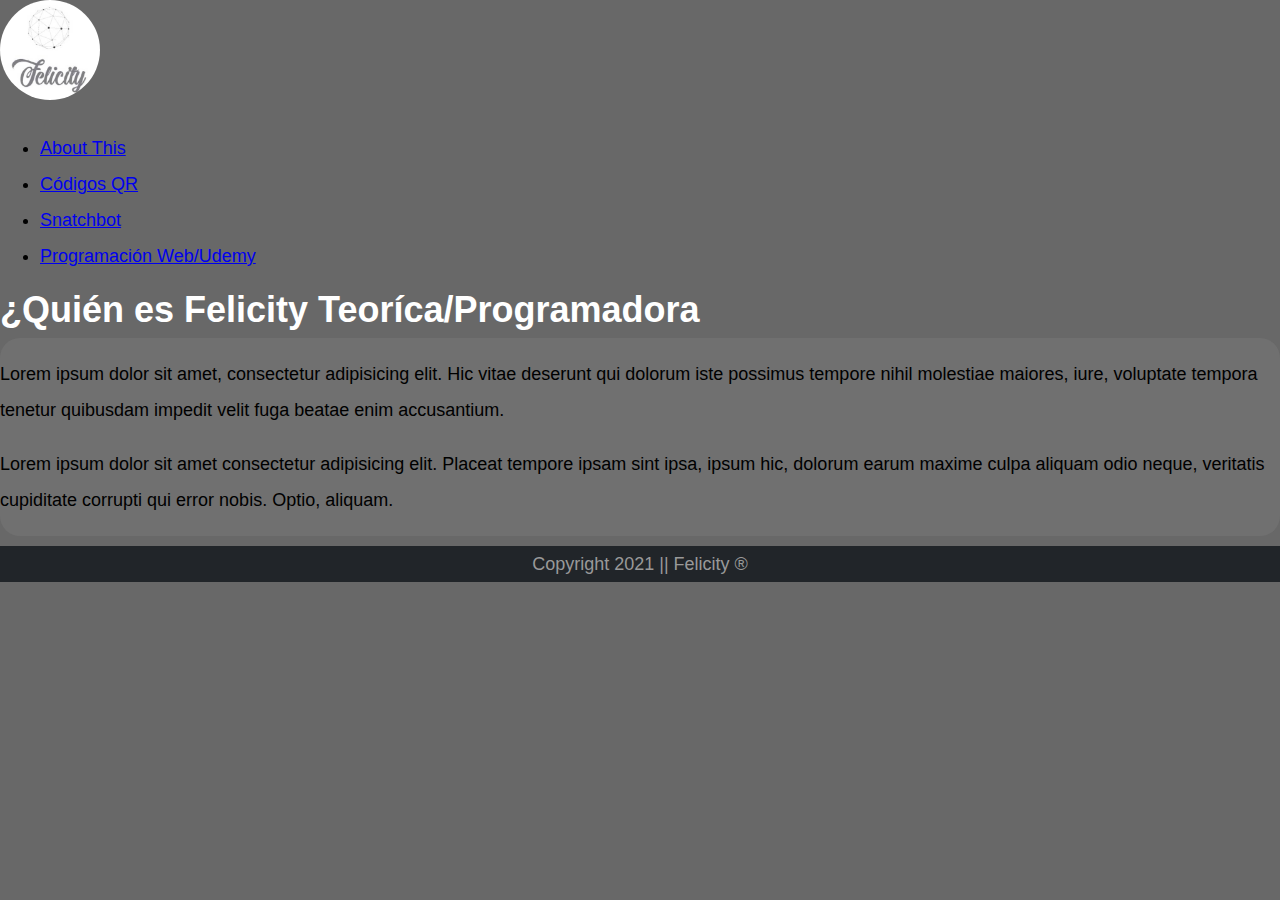
==== about.html @ 3e067ce7 "se añadio pagina about, y algunos estilos" ====
<!DOCTYPE html>
<html lang="en">
<head>
    <meta charset="UTF-8">
    <meta http-equiv="X-UA-Compatible" content="IE=edge">
    <meta name="viewport" content="width=device-width, initial-scale=1.0">
    <title>About This || Felicity</title>
    <link rel="stylesheet" href="https://use.fontawesome.com/releases/v5.15.3/css/all.css" integrity="sha384-SZXxX4whJ79/gErwcOYf+zWLeJdY/qpuqC4cAa9rOGUstPomtqpuNWT9wdPEn2fk" crossorigin="anonymous">
    <link rel="icon" href="assets/icon.ico">
    <link rel="preconnect" href="https://fonts.gstatic.com">
    <link href="https://fonts.googleapis.com/css2?family=Roboto:ital,wght@0,100;0,300;1,400&display=swap" rel="stylesheet">
    <link href="https://cdn.jsdelivr.net/npm/bootstrap@5.0.1/dist/css/bootstrap.min.css" rel="stylesheet" integrity="sha384-+0n0xVW2eSR5OomGNYDnhzAbDsOXxcvSN1TPprVMTNDbiYZCxYbOOl7+AMvyTG2x" crossorigin="anonymous">
    <link rel="stylesheet" href="css/styles.css">
</head>

<nav class="navbar navbar-expand-lg navbar-dark bg-dark">
    <div class="container-fluid">
        <a href="main.html">
            <img src="assets/logo1.jpg" alt="" width="100" height="100" class="d-inline-block align-text-top" style="border-radius: 100%; margin-right: 10px;">
        </a>
      <div class="collapse navbar-collapse" id="navbarNav">
        <ul class="navbar-nav">
          <li class="nav-item">
            <a class="nav-link" href="about.html">About This</a>
          </li>
          <li class="nav-item">
            <a class="nav-link" href="https://www.qrcode-monkey.com/#about" target="_blank">Códigos QR</a>
          </li>
          <li class="nav-item">
            <a class="nav-link" href="https://support.snatchbot.me/docs" target="_blank">Snatchbot</a>
          </li>
          <li class="nav-item">
            <a class="nav-link" href="https://www.udemy.com/course/desarrollo-web-completo-con-html5-css3-js-php-y-mysql/" target="_blank">Programación Web/Udemy</a>
          </li>
        </ul>
      </div>
    </div>
</nav>

<body>
    <h1 class="alineacionH1">¿Quién es Felicity Teoríca/Programadora</h1>
    <div class="container principal">
        <article class="articulo-disenio">
            <p>
                Lorem ipsum dolor sit amet, consectetur adipisicing elit. Hic vitae deserunt qui dolorum iste possimus tempore nihil molestiae  maiores, iure, voluptate tempora tenetur quibusdam impedit velit fuga beatae enim accusantium.
            </p>
            <p>
                Lorem ipsum dolor sit amet consectetur adipisicing elit. Placeat tempore ipsam sint ipsa, ipsum hic, dolorum earum maxime culpa aliquam odio neque, veritatis cupiditate corrupti qui error nobis. Optio, aliquam.
            </p>
        </article>
    </div>
</body>

<footer class="footer-1">
    Copyright 2021 || Felicity &#174
</footer>

</html>
---- css/styles.css ----
body {
    margin: 0;
    padding: 0;
    font-family: 'Source Sans Pro', sans-serif;
    font-size: 18px;
    line-height: 2em;
    background-color: #686868;
}

h1 {
    text-align: center;
    color: white;
}

.alineacionH1 {
    margin-block: 10px 10px;
    text-align: left;
}

h2, i {
    font-size: 20px;
    text-align: center;
    color: white;
    margin: 5px;
}

p {
    font-family: Arial, Helvetica, sans-serif;
}

small {
    font-size: 25px;
}

.center-icon {
    padding: 5px 10px;
    display: flex;
    align-items: center;
}

.container {
    border-radius: 20px;
    display: flex;
    flex-wrap: nowrap;
    justify-content: center;
    background-color: #707070;
}

.principal {
    margin-top: 2px;
    margin-bottom: 2px;
}

.chat-content {
    height: 396.67px;
}

iframe {
    border-radius: 10px 10px;
    height: 100%;
}

.sec-1 {
    height: 470px;
    width: 300px;
    background-color: #f96699;
    border-radius: 15px;
    margin: 50px;
}

.sec-2 {
    height: 470px; 
    width: 300px;
    background-color: #38CCCC;
    border-radius: 15px;
    margin: 50px;
}

.footer-1{
    background-color: #212529;
    color: #999999;
    text-align: center;
    margin-top: 10px;
}
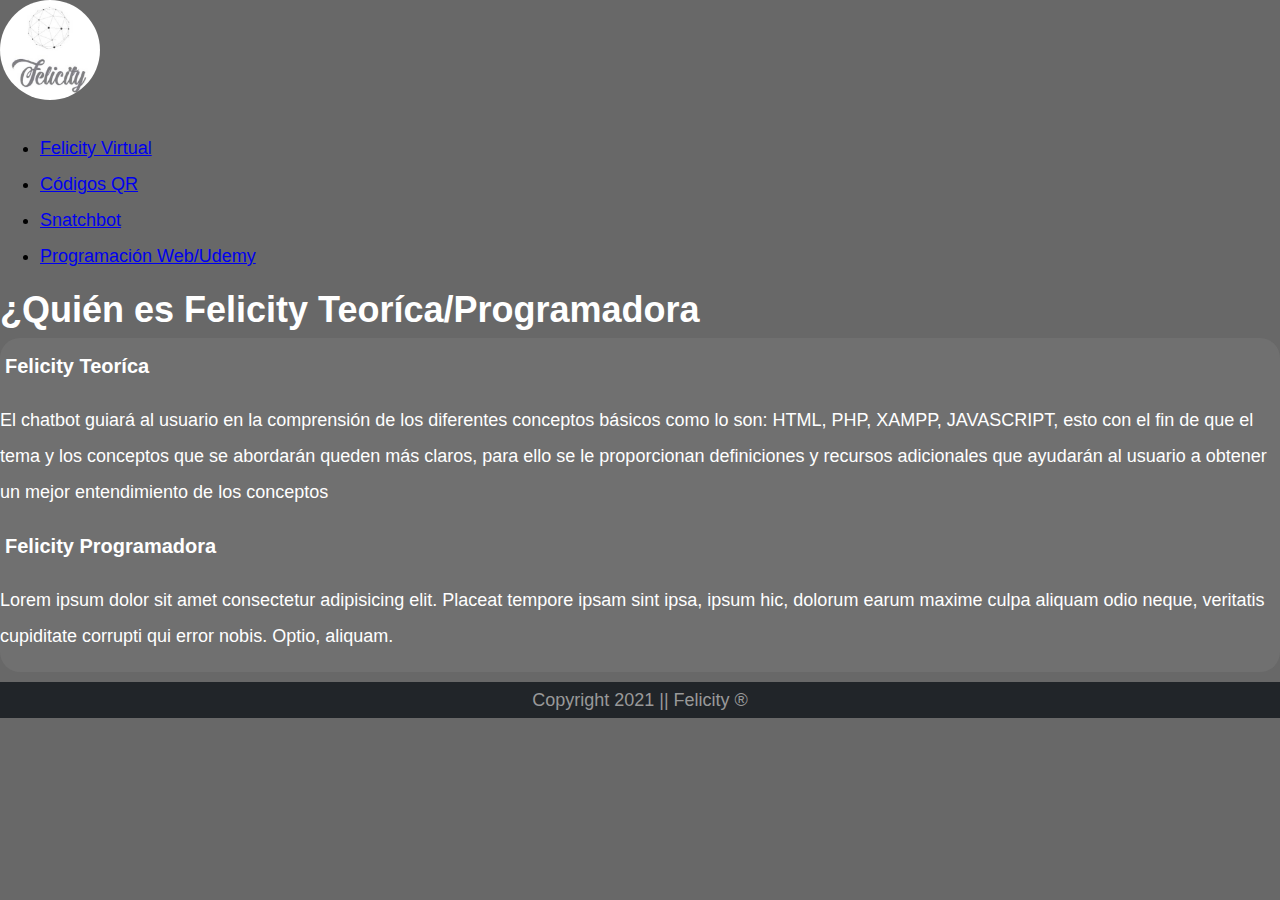
==== commit 603c9bb1: "mas diseños y estilos" ====
--- a/about.html
+++ b/about.html
@@ -21,7 +21,7 @@
       <div class="collapse navbar-collapse" id="navbarNav">
         <ul class="navbar-nav">
           <li class="nav-item">
-            <a class="nav-link" href="about.html">About This</a>
+            <a class="nav-link" href="main.html">Felicity Virtual</a>
           </li>
           <li class="nav-item">
             <a class="nav-link" href="https://www.qrcode-monkey.com/#about" target="_blank">Códigos QR</a>
@@ -40,13 +40,18 @@
 <body>
     <h1 class="alineacionH1">¿Quién es Felicity Teoríca/Programadora</h1>
     <div class="container principal">
-        <article class="articulo-disenio">
-            <p>
-                Lorem ipsum dolor sit amet, consectetur adipisicing elit. Hic vitae deserunt qui dolorum iste possimus tempore nihil molestiae  maiores, iure, voluptate tempora tenetur quibusdam impedit velit fuga beatae enim accusantium.
-            </p>
-            <p>
-                Lorem ipsum dolor sit amet consectetur adipisicing elit. Placeat tempore ipsam sint ipsa, ipsum hic, dolorum earum maxime culpa aliquam odio neque, veritatis cupiditate corrupti qui error nobis. Optio, aliquam.
-            </p>
+        
+      <article class="articulo-disenio">
+          
+          <h2 class ="alineacionH2">Felicity Teoríca</h2>
+          <p>
+            El chatbot guiará al usuario en la comprensión de los diferentes conceptos básicos como lo son: HTML, PHP, XAMPP, JAVASCRIPT, esto con el fin de que el tema y los conceptos que se abordarán queden más claros, para ello se le proporcionan definiciones y recursos adicionales que ayudarán al usuario a obtener un mejor entendimiento de los conceptos
+          </p>
+          
+          <h2 class ="alineacionH2">Felicity Programadora</h2>
+          <p>
+            Lorem ipsum dolor sit amet consectetur adipisicing elit. Placeat tempore ipsam sint ipsa, ipsum hic, dolorum earum maxime culpa aliquam odio neque, veritatis cupiditate corrupti qui error nobis. Optio, aliquam.
+          </p>
         </article>
     </div>
 </body>
--- a/css/styles.css
+++ b/css/styles.css
@@ -12,9 +12,19 @@
     color: white;
 }
 
+.marghs {
+    margin: 10px 10px;
+}
+
 .alineacionH1 {
     margin-block: 10px 10px;
     text-align: left;
+}
+
+.alineacionH2 {
+    margin-block: 10px 10px;
+    text-align: left;
+    color: #FFFFFF;
 }
 
 h2, i {
@@ -25,6 +35,7 @@
 }
 
 p {
+    color: white;
     font-family: Arial, Helvetica, sans-serif;
 }
 
@@ -44,6 +55,14 @@
     flex-wrap: nowrap;
     justify-content: center;
     background-color: #707070;
+    color: #999999;
+}
+
+.background {
+    color: #999999;
+    background: url(../assets/wall1.jpg);
+    background-repeat:no-repeat;
+    background-size: 100% 100%;
 }
 
 .principal {
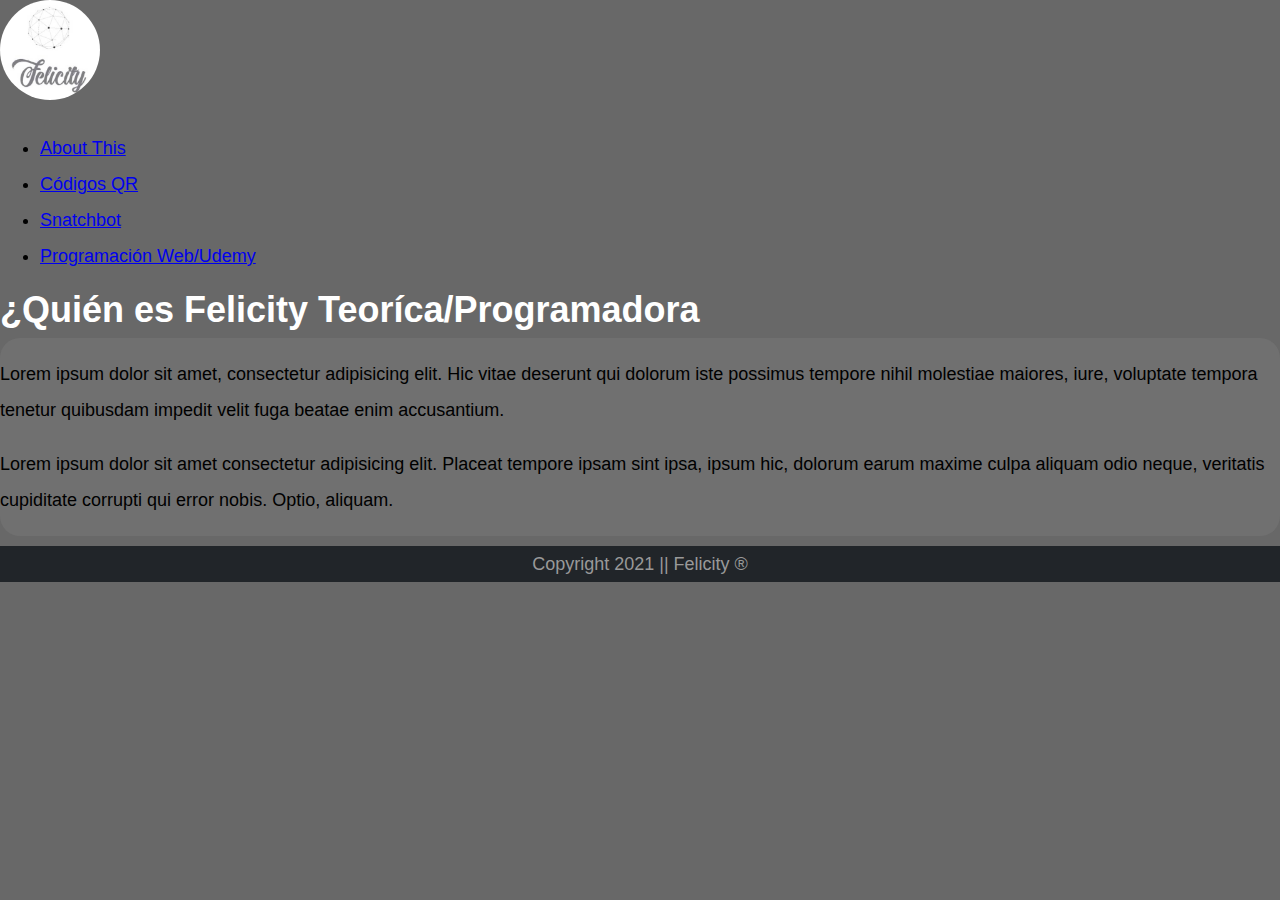
==== commit 8dc30491: "Merge branch 'jorTest' into DevFer" ====
--- a/about.html
+++ b/about.html
@@ -21,7 +21,7 @@
       <div class="collapse navbar-collapse" id="navbarNav">
         <ul class="navbar-nav">
           <li class="nav-item">
-            <a class="nav-link" href="main.html">Felicity Virtual</a>
+            <a class="nav-link" href="about.html">About This</a>
           </li>
           <li class="nav-item">
             <a class="nav-link" href="https://www.qrcode-monkey.com/#about" target="_blank">Códigos QR</a>
@@ -40,18 +40,13 @@
 <body>
     <h1 class="alineacionH1">¿Quién es Felicity Teoríca/Programadora</h1>
     <div class="container principal">
-        
-      <article class="articulo-disenio">
-          
-          <h2 class ="alineacionH2">Felicity Teoríca</h2>
-          <p>
-            El chatbot guiará al usuario en la comprensión de los diferentes conceptos básicos como lo son: HTML, PHP, XAMPP, JAVASCRIPT, esto con el fin de que el tema y los conceptos que se abordarán queden más claros, para ello se le proporcionan definiciones y recursos adicionales que ayudarán al usuario a obtener un mejor entendimiento de los conceptos
-          </p>
-          
-          <h2 class ="alineacionH2">Felicity Programadora</h2>
-          <p>
-            Lorem ipsum dolor sit amet consectetur adipisicing elit. Placeat tempore ipsam sint ipsa, ipsum hic, dolorum earum maxime culpa aliquam odio neque, veritatis cupiditate corrupti qui error nobis. Optio, aliquam.
-          </p>
+        <article class="articulo-disenio">
+            <p>
+                Lorem ipsum dolor sit amet, consectetur adipisicing elit. Hic vitae deserunt qui dolorum iste possimus tempore nihil molestiae  maiores, iure, voluptate tempora tenetur quibusdam impedit velit fuga beatae enim accusantium.
+            </p>
+            <p>
+                Lorem ipsum dolor sit amet consectetur adipisicing elit. Placeat tempore ipsam sint ipsa, ipsum hic, dolorum earum maxime culpa aliquam odio neque, veritatis cupiditate corrupti qui error nobis. Optio, aliquam.
+            </p>
         </article>
     </div>
 </body>
--- a/css/styles.css
+++ b/css/styles.css
@@ -12,19 +12,9 @@
     color: white;
 }
 
-.marghs {
-    margin: 10px 10px;
-}
-
 .alineacionH1 {
     margin-block: 10px 10px;
     text-align: left;
-}
-
-.alineacionH2 {
-    margin-block: 10px 10px;
-    text-align: left;
-    color: #FFFFFF;
 }
 
 h2, i {
@@ -35,7 +25,6 @@
 }
 
 p {
-    color: white;
     font-family: Arial, Helvetica, sans-serif;
 }
 
@@ -55,14 +44,6 @@
     flex-wrap: nowrap;
     justify-content: center;
     background-color: #707070;
-    color: #999999;
-}
-
-.background {
-    color: #999999;
-    background: url(../assets/wall1.jpg);
-    background-repeat:no-repeat;
-    background-size: 100% 100%;
 }
 
 .principal {
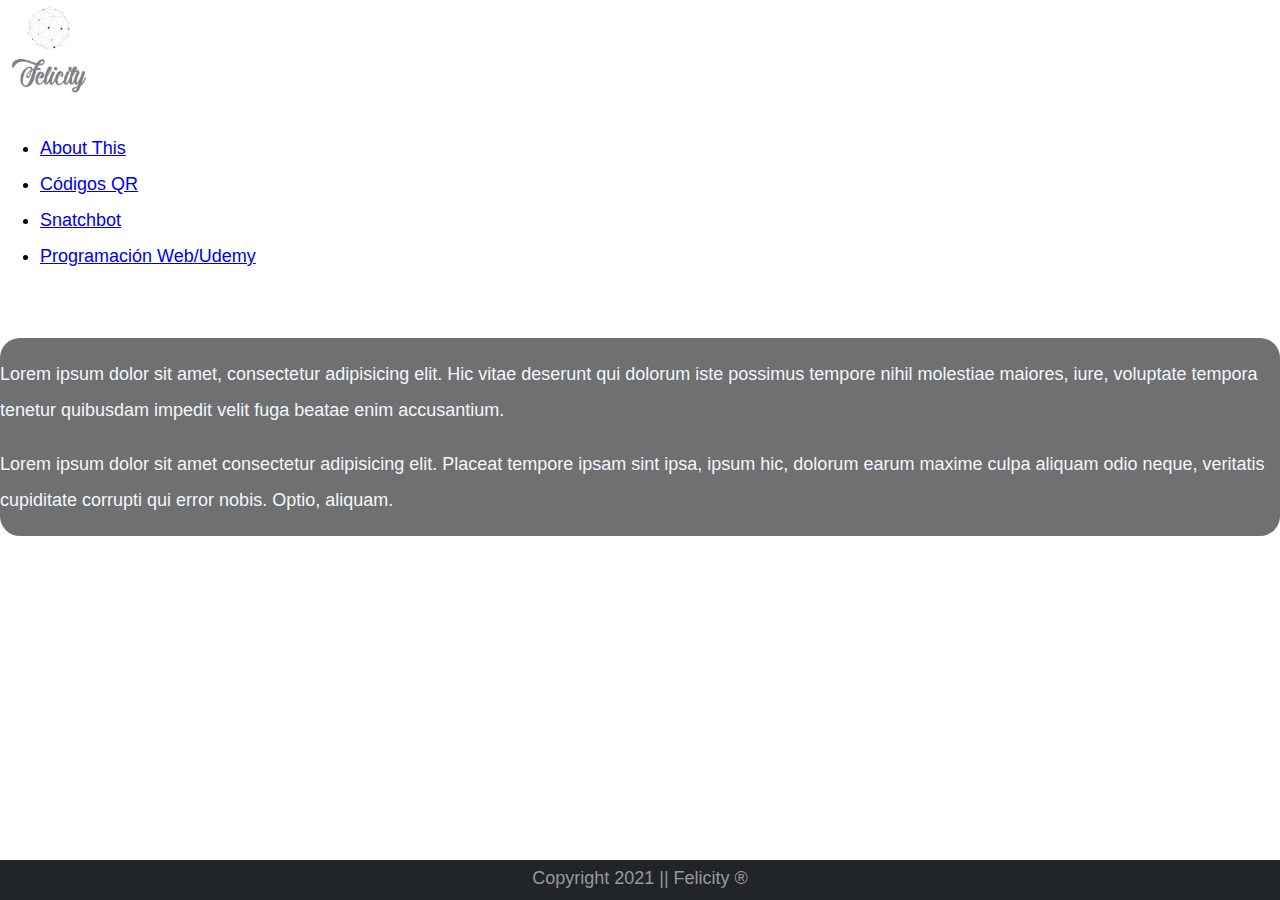
==== commit 36e1e8ac: "Adecuaciones de style" ====
--- a/about.html
+++ b/about.html
@@ -39,7 +39,8 @@
 
 <body>
     <h1 class="alineacionH1">¿Quién es Felicity Teoríca/Programadora</h1>
-    <div class="container principal">
+    <div class="container1 principal">
+        
         <article class="articulo-disenio">
             <p>
                 Lorem ipsum dolor sit amet, consectetur adipisicing elit. Hic vitae deserunt qui dolorum iste possimus tempore nihil molestiae  maiores, iure, voluptate tempora tenetur quibusdam impedit velit fuga beatae enim accusantium.
@@ -48,6 +49,7 @@
                 Lorem ipsum dolor sit amet consectetur adipisicing elit. Placeat tempore ipsam sint ipsa, ipsum hic, dolorum earum maxime culpa aliquam odio neque, veritatis cupiditate corrupti qui error nobis. Optio, aliquam.
             </p>
         </article>
+      
     </div>
 </body>
 
--- a/css/styles.css
+++ b/css/styles.css
@@ -1,10 +1,11 @@
 body {
+    margin-bottom: 40px;
     margin: 0;
     padding: 0;
     font-family: 'Source Sans Pro', sans-serif;
     font-size: 18px;
     line-height: 2em;
-    background-color: #686868;
+    background-image:url('https://images.pexels.com/photos/3861969/pexels-photo-3861969.jpeg?auto=compress&cs=tinysrgb&dpr=2&h=650&w=940');
 }
 
 h1 {
@@ -25,7 +26,10 @@
 }
 
 p {
+
     font-family: Arial, Helvetica, sans-serif;
+    color:aliceblue;
+    
 }
 
 small {
@@ -39,6 +43,16 @@
 }
 
 .container {
+
+    border-width: 25px 10px 4px 35px;
+    border-radius: 20px;
+    display: flex;
+    flex-wrap: nowrap;
+    justify-content: center;
+    background-image:url('https://images.pexels.com/photos/276452/pexels-photo-276452.jpeg?auto=compress&cs=tinysrgb&dpr=2&h=650&w=940');
+}
+
+.container1 {
     border-radius: 20px;
     display: flex;
     flex-wrap: nowrap;
@@ -77,8 +91,19 @@
 }
 
 .footer-1{
+   
+    position: absolute;
+    bottom: 0;
+    width: 100%;
+    height: 40px;
+    
+
     background-color: #212529;
     color: #999999;
     text-align: center;
     margin-top: 10px;
-}+}
+html {
+  min-height: 100%;
+  position: relative;
+}
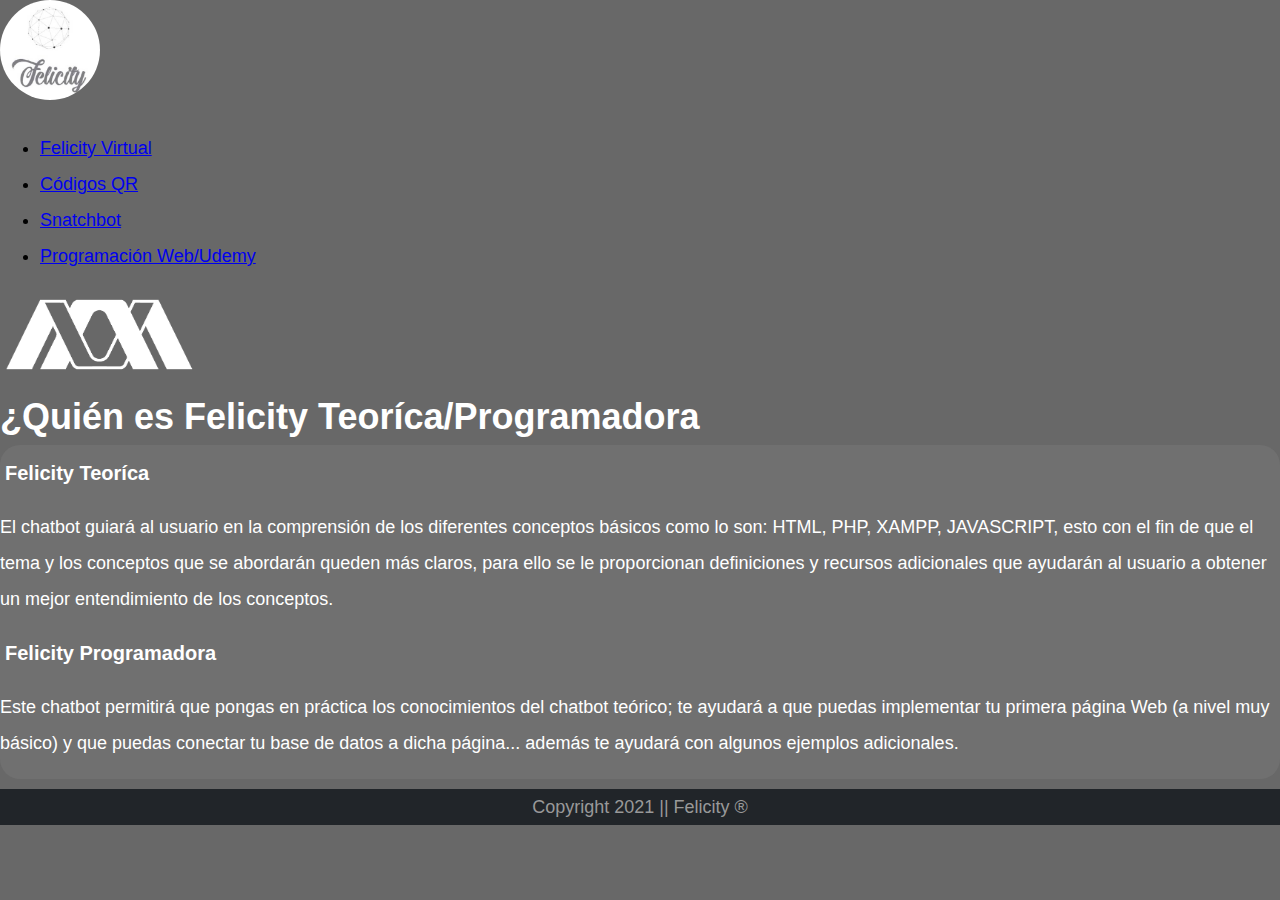
==== commit 1595fd81: "Cambio de estilos, implementacion de funciones con js, integracion del segundo chatbot" ====
--- a/about.html
+++ b/about.html
@@ -21,7 +21,7 @@
       <div class="collapse navbar-collapse" id="navbarNav">
         <ul class="navbar-nav">
           <li class="nav-item">
-            <a class="nav-link" href="about.html">About This</a>
+            <a class="nav-link" href="main.html">Felicity Virtual</a>
           </li>
           <li class="nav-item">
             <a class="nav-link" href="https://www.qrcode-monkey.com/#about" target="_blank">Códigos QR</a>
@@ -34,27 +34,29 @@
           </li>
         </ul>
       </div>
+    <img src="assets/logo2.png" alt="logoUAM" width="200" height="85">
     </div>
 </nav>
 
 <body>
     <h1 class="alineacionH1">¿Quién es Felicity Teoríca/Programadora</h1>
-    <div class="container1 principal">
+    <div class="container principal">
         
-        <article class="articulo-disenio">
-            <p>
-                Lorem ipsum dolor sit amet, consectetur adipisicing elit. Hic vitae deserunt qui dolorum iste possimus tempore nihil molestiae  maiores, iure, voluptate tempora tenetur quibusdam impedit velit fuga beatae enim accusantium.
-            </p>
-            <p>
-                Lorem ipsum dolor sit amet consectetur adipisicing elit. Placeat tempore ipsam sint ipsa, ipsum hic, dolorum earum maxime culpa aliquam odio neque, veritatis cupiditate corrupti qui error nobis. Optio, aliquam.
-            </p>
+      <article class="articulo-disenio">
+          
+          <h2 class ="alineacionH2">Felicity Teoríca</h2>
+          <p>
+            El chatbot guiará al usuario en la comprensión de los diferentes conceptos básicos como lo son: HTML, PHP, XAMPP, JAVASCRIPT, esto con el fin de que el tema y los conceptos que se abordarán queden más claros, para ello se le proporcionan definiciones y recursos adicionales que ayudarán al usuario a obtener un mejor entendimiento de los conceptos.
+          </p>
+          
+          <h2 class ="alineacionH2">Felicity Programadora</h2>
+          <p>
+            Este chatbot permitirá que pongas en práctica los conocimientos del chatbot teórico; te ayudará a que puedas implementar tu primera página Web (a nivel muy básico) y que puedas conectar tu base de datos a dicha página... además te ayudará con algunos ejemplos adicionales.
+          </p>
         </article>
-      
     </div>
+    <footer class="footer-1">
+        Copyright 2021 || Felicity &#174
+    </footer>
 </body>
-
-<footer class="footer-1">
-    Copyright 2021 || Felicity &#174
-</footer>
-
-</html>+</html>
--- a/css/styles.css
+++ b/css/styles.css
@@ -1,11 +1,10 @@
 body {
-    margin-bottom: 40px;
     margin: 0;
     padding: 0;
     font-family: 'Source Sans Pro', sans-serif;
     font-size: 18px;
     line-height: 2em;
-    background-image:url('https://images.pexels.com/photos/3861969/pexels-photo-3861969.jpeg?auto=compress&cs=tinysrgb&dpr=2&h=650&w=940');
+    background-color: #686868;
 }
 
 h1 {
@@ -13,9 +12,25 @@
     color: white;
 }
 
+.marghs {
+    margin: 10px 10px;
+}
+
 .alineacionH1 {
     margin-block: 10px 10px;
     text-align: left;
+}
+
+.alineacionH2 {
+    margin-block: 10px 10px;
+    text-align: left;
+    color: #FFFFFF;
+}
+
+.alineacionBtn {
+    margin-block: 10px 10px;
+    text-align: center;
+    color: #FFFFFF;
 }
 
 h2, i {
@@ -26,10 +41,9 @@
 }
 
 p {
-
+    color: white;
     font-family: Arial, Helvetica, sans-serif;
-    color:aliceblue;
-    
+    justify-content: center;
 }
 
 small {
@@ -43,21 +57,19 @@
 }
 
 .container {
-
-    border-width: 25px 10px 4px 35px;
-    border-radius: 20px;
-    display: flex;
-    flex-wrap: nowrap;
-    justify-content: center;
-    background-image:url('https://images.pexels.com/photos/276452/pexels-photo-276452.jpeg?auto=compress&cs=tinysrgb&dpr=2&h=650&w=940');
-}
-
-.container1 {
     border-radius: 20px;
     display: flex;
     flex-wrap: nowrap;
     justify-content: center;
     background-color: #707070;
+    color: #999999;
+}
+
+.background {
+    color: #999999;
+    background: url(../assets/wall1.jpg);
+    background-repeat:no-repeat;
+    background-size: 100% 100%;
 }
 
 .principal {
@@ -91,19 +103,8 @@
 }
 
 .footer-1{
-   
-    position: absolute;
-    bottom: 0;
-    width: 100%;
-    height: 40px;
-    
-
     background-color: #212529;
     color: #999999;
     text-align: center;
     margin-top: 10px;
 }
-html {
-  min-height: 100%;
-  position: relative;
-}
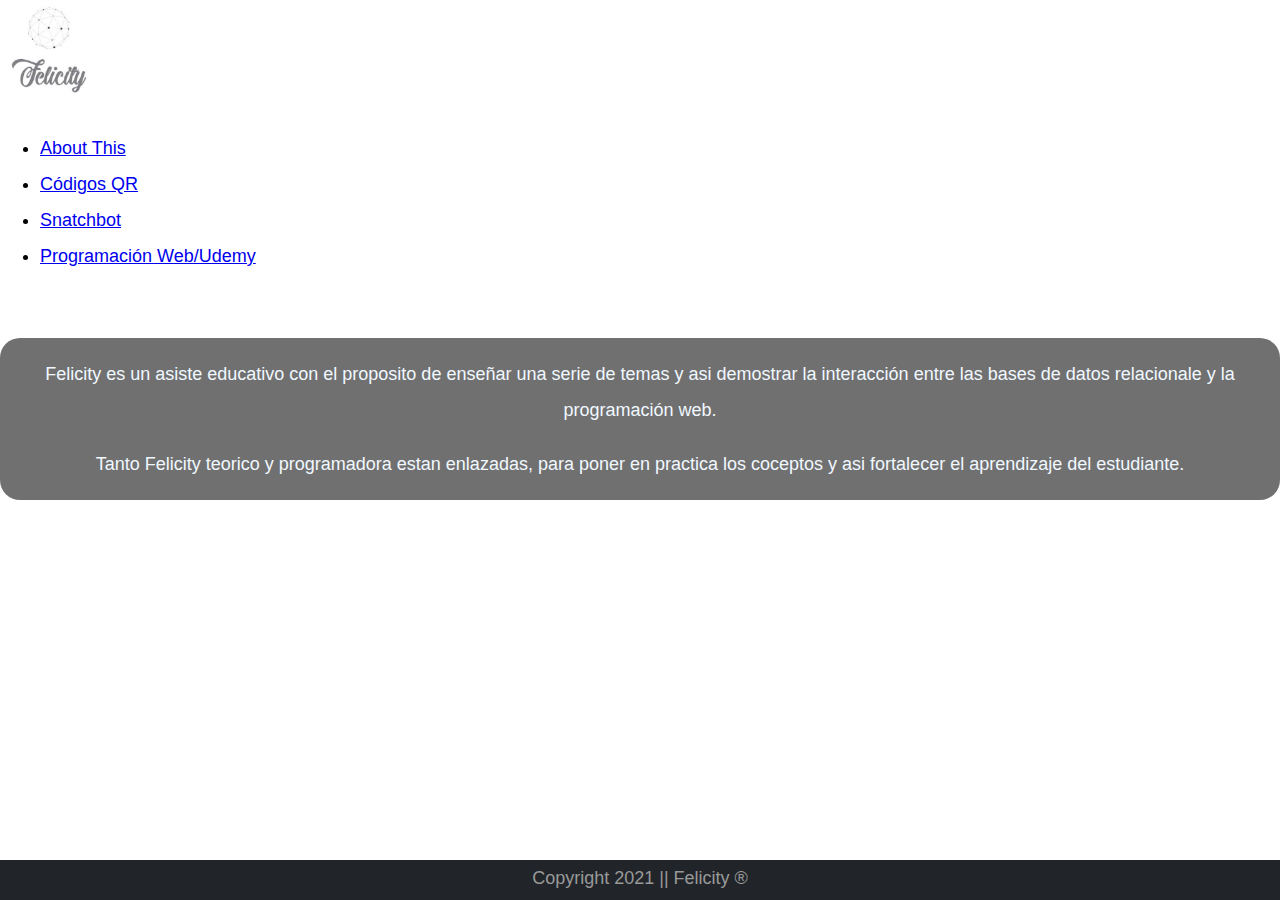
==== commit 3984dfb3: "Detalles de estilos y texto en about" ====
--- a/about.html
+++ b/about.html
@@ -21,7 +21,7 @@
       <div class="collapse navbar-collapse" id="navbarNav">
         <ul class="navbar-nav">
           <li class="nav-item">
-            <a class="nav-link" href="main.html">Felicity Virtual</a>
+            <a class="nav-link" href="about.html">About This</a>
           </li>
           <li class="nav-item">
             <a class="nav-link" href="https://www.qrcode-monkey.com/#about" target="_blank">Códigos QR</a>
@@ -34,29 +34,27 @@
           </li>
         </ul>
       </div>
-    <img src="assets/logo2.png" alt="logoUAM" width="200" height="85">
     </div>
 </nav>
 
 <body>
     <h1 class="alineacionH1">¿Quién es Felicity Teoríca/Programadora</h1>
-    <div class="container principal">
+    <div class="container1 principal">
         
-      <article class="articulo-disenio">
-          
-          <h2 class ="alineacionH2">Felicity Teoríca</h2>
-          <p>
-            El chatbot guiará al usuario en la comprensión de los diferentes conceptos básicos como lo son: HTML, PHP, XAMPP, JAVASCRIPT, esto con el fin de que el tema y los conceptos que se abordarán queden más claros, para ello se le proporcionan definiciones y recursos adicionales que ayudarán al usuario a obtener un mejor entendimiento de los conceptos.
-          </p>
-          
-          <h2 class ="alineacionH2">Felicity Programadora</h2>
-          <p>
-            Este chatbot permitirá que pongas en práctica los conocimientos del chatbot teórico; te ayudará a que puedas implementar tu primera página Web (a nivel muy básico) y que puedas conectar tu base de datos a dicha página... además te ayudará con algunos ejemplos adicionales.
-          </p>
+        <article class="articulo-disenio">
+            <p>
+                Felicity es un asiste educativo con el proposito de enseñar una serie de temas y asi demostrar la interacción entre las bases de datos relacionale y la programación web.
+            </p>
+            <p>
+                Tanto Felicity teorico y programadora estan enlazadas, para poner en practica los coceptos y asi fortalecer el aprendizaje del estudiante. 
+            </p>
         </article>
+      
     </div>
-    <footer class="footer-1">
-        Copyright 2021 || Felicity &#174
-    </footer>
 </body>
-</html>
+
+<footer class="footer-1">
+    Copyright 2021 || Felicity &#174
+</footer>
+
+</html>--- a/css/styles.css
+++ b/css/styles.css
@@ -1,10 +1,11 @@
 body {
+    margin-bottom: 40px;
     margin: 0;
     padding: 0;
     font-family: 'Source Sans Pro', sans-serif;
     font-size: 18px;
     line-height: 2em;
-    background-color: #686868;
+    background-image:url('https://images.pexels.com/photos/3861969/pexels-photo-3861969.jpeg?auto=compress&cs=tinysrgb&dpr=2&h=650&w=940');
 }
 
 h1 {
@@ -12,25 +13,9 @@
     color: white;
 }
 
-.marghs {
-    margin: 10px 10px;
-}
-
 .alineacionH1 {
     margin-block: 10px 10px;
     text-align: left;
-}
-
-.alineacionH2 {
-    margin-block: 10px 10px;
-    text-align: left;
-    color: #FFFFFF;
-}
-
-.alineacionBtn {
-    margin-block: 10px 10px;
-    text-align: center;
-    color: #FFFFFF;
 }
 
 h2, i {
@@ -41,9 +26,10 @@
 }
 
 p {
-    color: white;
-    font-family: Arial, Helvetica, sans-serif;
-    justify-content: center;
+    
+    font-family: Arial, Helvetica, cursive;
+    color:aliceblue;
+    
 }
 
 small {
@@ -57,19 +43,22 @@
 }
 
 .container {
+
+    border-width: 25px 10px 4px 35px;
+    border-radius: 20px;
+    display: flex;
+    flex-wrap: nowrap;
+    justify-content: center;
+    background-image:url('https://images.pexels.com/photos/276452/pexels-photo-276452.jpeg?auto=compress&cs=tinysrgb&dpr=2&h=650&w=940');
+}
+
+.container1 {
     border-radius: 20px;
     display: flex;
     flex-wrap: nowrap;
     justify-content: center;
     background-color: #707070;
-    color: #999999;
-}
-
-.background {
-    color: #999999;
-    background: url(../assets/wall1.jpg);
-    background-repeat:no-repeat;
-    background-size: 100% 100%;
+    text-align: center;
 }
 
 .principal {
@@ -103,8 +92,19 @@
 }
 
 .footer-1{
+   
+    position: absolute;
+    bottom: 0;
+    width: 100%;
+    height: 40px;
+    
+
     background-color: #212529;
     color: #999999;
     text-align: center;
     margin-top: 10px;
 }
+html {
+  min-height: 100%;
+  position: relative;
+}
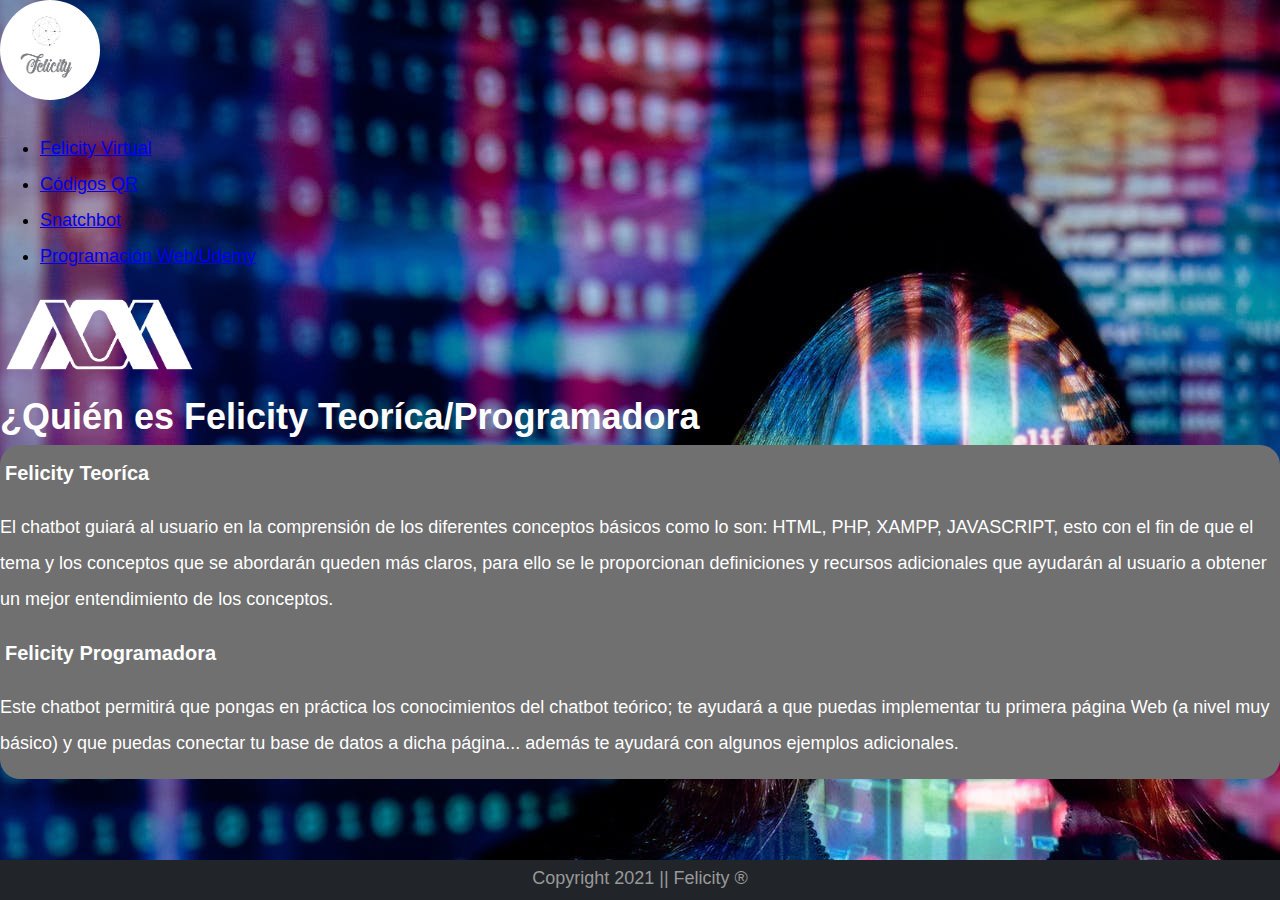
==== commit c9c01a65: "Listo para producción" ====
--- a/about.html
+++ b/about.html
@@ -6,7 +6,7 @@
     <meta name="viewport" content="width=device-width, initial-scale=1.0">
     <title>About This || Felicity</title>
     <link rel="stylesheet" href="https://use.fontawesome.com/releases/v5.15.3/css/all.css" integrity="sha384-SZXxX4whJ79/gErwcOYf+zWLeJdY/qpuqC4cAa9rOGUstPomtqpuNWT9wdPEn2fk" crossorigin="anonymous">
-    <link rel="icon" href="assets/icon.ico">
+    <link rel="icon" href="assets/icon1.ico">
     <link rel="preconnect" href="https://fonts.gstatic.com">
     <link href="https://fonts.googleapis.com/css2?family=Roboto:ital,wght@0,100;0,300;1,400&display=swap" rel="stylesheet">
     <link href="https://cdn.jsdelivr.net/npm/bootstrap@5.0.1/dist/css/bootstrap.min.css" rel="stylesheet" integrity="sha384-+0n0xVW2eSR5OomGNYDnhzAbDsOXxcvSN1TPprVMTNDbiYZCxYbOOl7+AMvyTG2x" crossorigin="anonymous">
@@ -21,7 +21,7 @@
       <div class="collapse navbar-collapse" id="navbarNav">
         <ul class="navbar-nav">
           <li class="nav-item">
-            <a class="nav-link" href="about.html">About This</a>
+            <a class="nav-link" href="main.html">Felicity Virtual</a>
           </li>
           <li class="nav-item">
             <a class="nav-link" href="https://www.qrcode-monkey.com/#about" target="_blank">Códigos QR</a>
@@ -34,27 +34,29 @@
           </li>
         </ul>
       </div>
+    <img src="assets/logo2.png" alt="logoUAM" width="200" height="85">
     </div>
 </nav>
 
 <body>
     <h1 class="alineacionH1">¿Quién es Felicity Teoríca/Programadora</h1>
-    <div class="container1 principal">
+    <div class="container principal">
         
-        <article class="articulo-disenio">
-            <p>
-                Felicity es un asiste educativo con el proposito de enseñar una serie de temas y asi demostrar la interacción entre las bases de datos relacionale y la programación web.
-            </p>
-            <p>
-                Tanto Felicity teorico y programadora estan enlazadas, para poner en practica los coceptos y asi fortalecer el aprendizaje del estudiante. 
-            </p>
+      <article class="articulo-disenio">
+          
+          <h2 class ="alineacionH2">Felicity Teoríca</h2>
+          <p>
+            El chatbot guiará al usuario en la comprensión de los diferentes conceptos básicos como lo son: HTML, PHP, XAMPP, JAVASCRIPT, esto con el fin de que el tema y los conceptos que se abordarán queden más claros, para ello se le proporcionan definiciones y recursos adicionales que ayudarán al usuario a obtener un mejor entendimiento de los conceptos.
+          </p>
+          
+          <h2 class ="alineacionH2">Felicity Programadora</h2>
+          <p>
+            Este chatbot permitirá que pongas en práctica los conocimientos del chatbot teórico; te ayudará a que puedas implementar tu primera página Web (a nivel muy básico) y que puedas conectar tu base de datos a dicha página... además te ayudará con algunos ejemplos adicionales.
+          </p>
         </article>
-      
     </div>
+    <footer class="footer-2">
+        Copyright 2021 || Felicity &#174
+    </footer>
 </body>
-
-<footer class="footer-1">
-    Copyright 2021 || Felicity &#174
-</footer>
-
-</html>+</html>
--- a/css/styles.css
+++ b/css/styles.css
@@ -1,11 +1,12 @@
 body {
-    margin-bottom: 40px;
     margin: 0;
     padding: 0;
     font-family: 'Source Sans Pro', sans-serif;
     font-size: 18px;
     line-height: 2em;
-    background-image:url('https://images.pexels.com/photos/3861969/pexels-photo-3861969.jpeg?auto=compress&cs=tinysrgb&dpr=2&h=650&w=940');
+    background-image: url(../assets/wall1.jpg);
+    background-size: absolute;
+    background-repeat: no-repeat;
 }
 
 h1 {
@@ -13,9 +14,25 @@
     color: white;
 }
 
+.marghs {
+    margin: 10px 10px;
+}
+
 .alineacionH1 {
     margin-block: 10px 10px;
     text-align: left;
+}
+
+.alineacionH2 {
+    margin-block: 10px 10px;
+    text-align: left;
+    color: #FFFFFF;
+}
+
+.alineacionBtn {
+    display: block;
+    text-align: center;
+    color: #FFFFFF;
 }
 
 h2, i {
@@ -26,10 +43,9 @@
 }
 
 p {
-    
-    font-family: Arial, Helvetica, cursive;
-    color:aliceblue;
-    
+    color: white;
+    font-family: Arial, Helvetica, sans-serif;
+    justify-content: center;
 }
 
 small {
@@ -43,22 +59,20 @@
 }
 
 .container {
-
-    border-width: 25px 10px 4px 35px;
-    border-radius: 20px;
-    display: flex;
-    flex-wrap: nowrap;
-    justify-content: center;
-    background-image:url('https://images.pexels.com/photos/276452/pexels-photo-276452.jpeg?auto=compress&cs=tinysrgb&dpr=2&h=650&w=940');
-}
-
-.container1 {
     border-radius: 20px;
     display: flex;
     flex-wrap: nowrap;
     justify-content: center;
     background-color: #707070;
-    text-align: center;
+    color: #999999;
+    margin-top: 5px;
+}
+
+.background {
+    color: #999999;
+    background: url(../assets/wall2.jpg);
+    background-repeat:no-repeat;
+    background-size: 100% 100%;
 }
 
 .principal {
@@ -91,13 +105,25 @@
     margin: 50px;
 }
 
-.footer-1{
-   
+.footer-1 {
+    /* position: absolute;
+    bottom: 0;
+    width: 100%;
+    height: 40px; */
+    padding: 0.2em;
+    position: absolute;
+    width: 100%;
+
+    background-color: #212529;
+    color: #999999;
+    text-align: center;
+    margin-top: 10px;
+}
+.footer-2 {
     position: absolute;
     bottom: 0;
     width: 100%;
     height: 40px;
-    
 
     background-color: #212529;
     color: #999999;
@@ -105,6 +131,6 @@
     margin-top: 10px;
 }
 html {
-  min-height: 100%;
-  position: relative;
-}
+    min-height: 100%;
+    position: relative;
+}